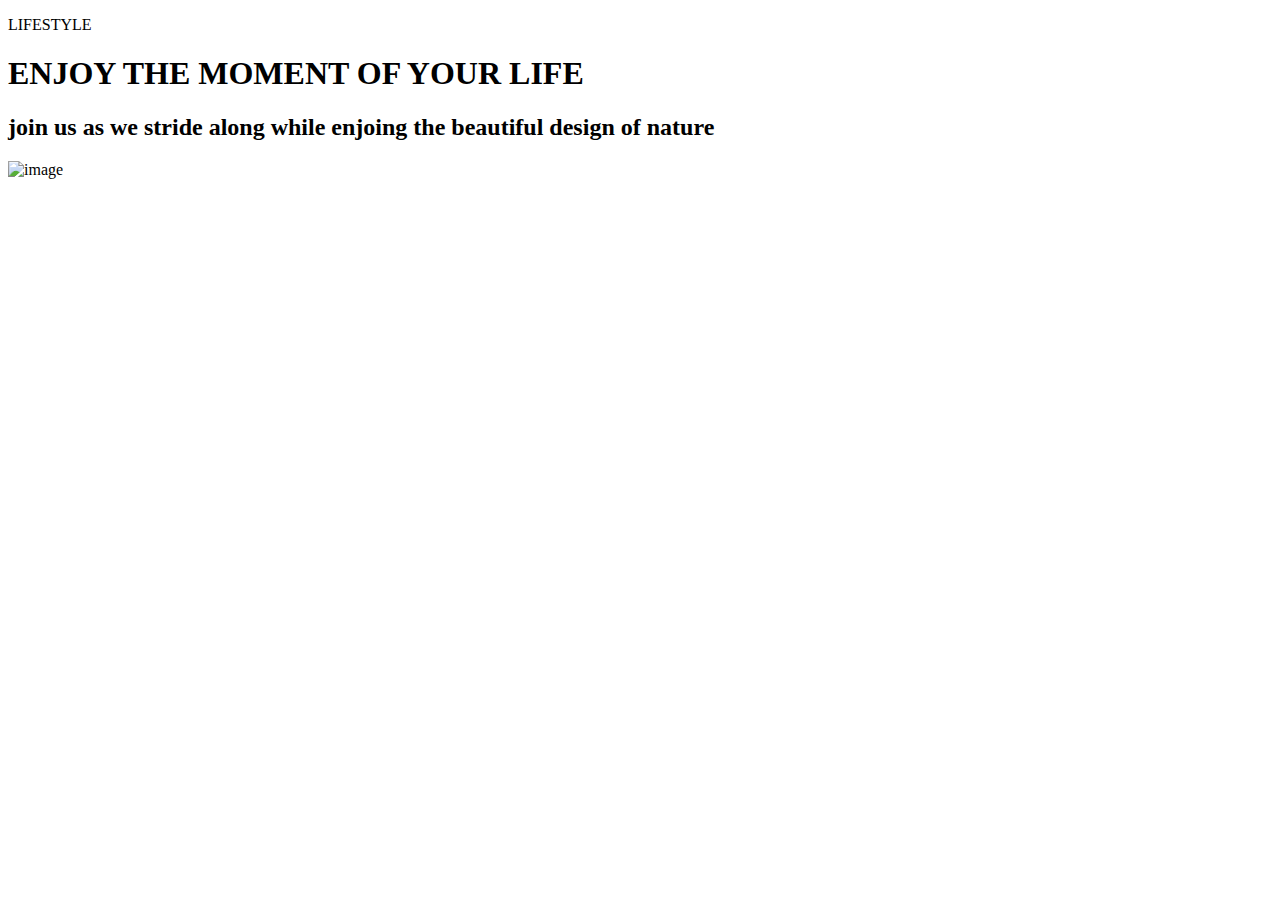
==== index.html.html @ 2523095a "initial commit" ====
<!DOCTYPE html>
<html lang="en">
<head>
    <meta charset="UTF-8">
    <meta http-equiv="X-UA-Compatible" content="IE=edge">
    <meta name="viewport" content="width=device-width, initial-scale=1.0">
    <title>Document</title>
    <link rel="stylesheet" href=".images/landing-page-girl.png">
</head>
<body> 
    <div class="abstract">
        <div class="text">
    <p>
        LIFESTYLE 
     </p> 
     <h1>ENJOY THE MOMENT OF YOUR LIFE</h1>
     <h2>
         join us as we stride along while enjoing the beautiful design of nature
     </h2>
</div> 
    <div>  
        <img src="../landing-page-girl.png" alt="image">
</div>    

</body>
</html>
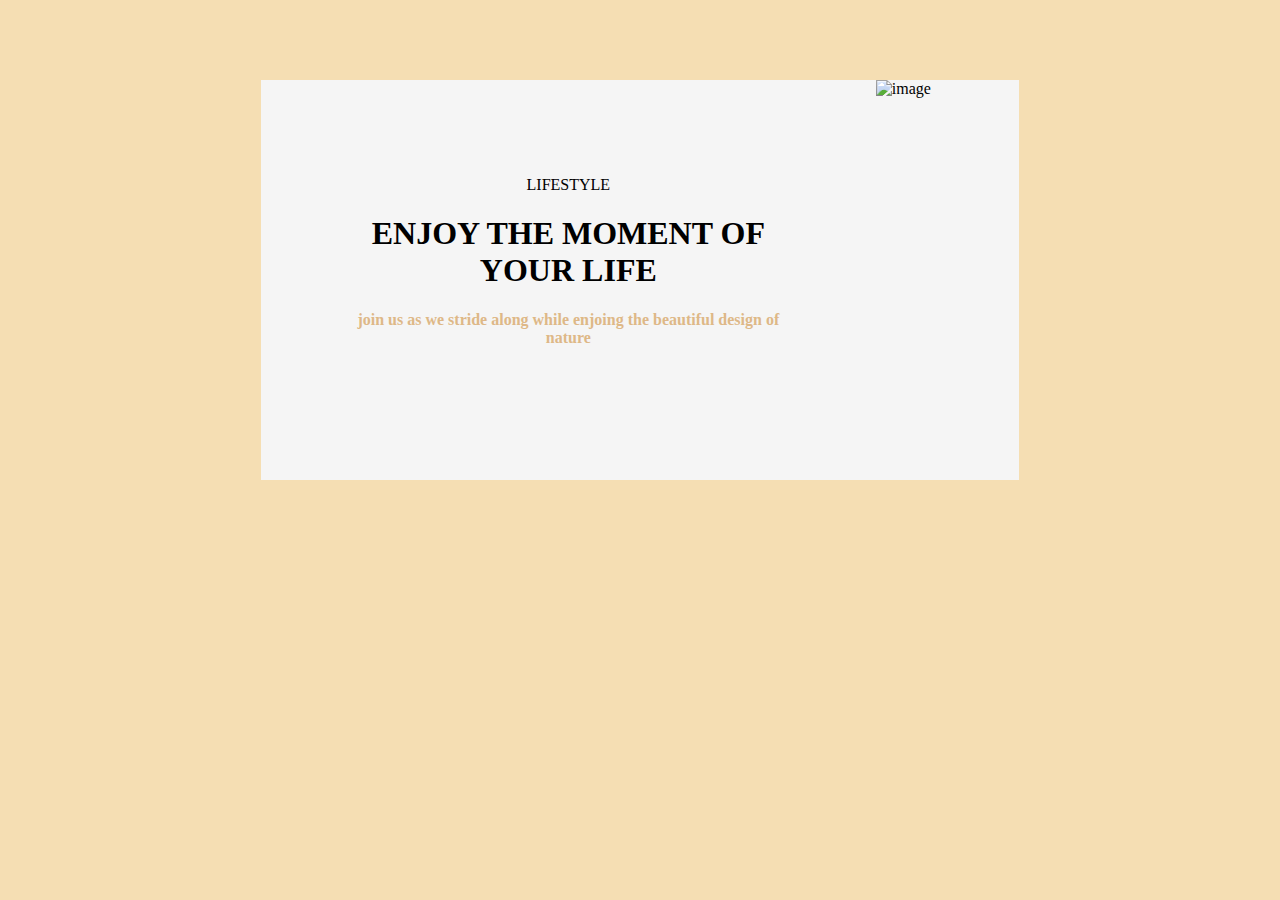
==== commit e24f52f8: "updated" ====
--- a/index.html.html
+++ b/index.html.html
@@ -4,8 +4,9 @@
     <meta charset="UTF-8">
     <meta http-equiv="X-UA-Compatible" content="IE=edge">
     <meta name="viewport" content="width=device-width, initial-scale=1.0">
+    <link rel="stylesheet" href="./Css/style3.css">
     <title>Document</title>
-    <link rel="stylesheet" href=".images/landing-page-girl.png">
+    <!-- <link rel="stylesheet" href=".images/landing-page-girl.png"> -->
 </head>
 <body> 
     <div class="abstract">
@@ -21,6 +22,6 @@
     <div>  
         <img src="../landing-page-girl.png" alt="image">
 </div>    
-
+</div>
 </body>
 </html>--- a/Css/style3.css
+++ b/Css/style3.css
@@ -0,0 +1,27 @@
+body{
+    background-color: wheat;
+}
+.abstract{
+    background-color: whitesmoke;
+    width: 60%;
+    height: 400px;
+    margin-left: 100px auto;
+    display: flex;
+    position: relative;
+    text-align: center;
+    margin:80px auto;
+}
+.text{
+    flex-basis: 60%;
+    padding: 80px;
+}
+img{
+    width: 350px;
+    height: 300px;
+}
+h2{
+    font-family: cursive;
+    font-size: medium;
+    color: burlywood;
+    padding-bottom: 80%;
+}
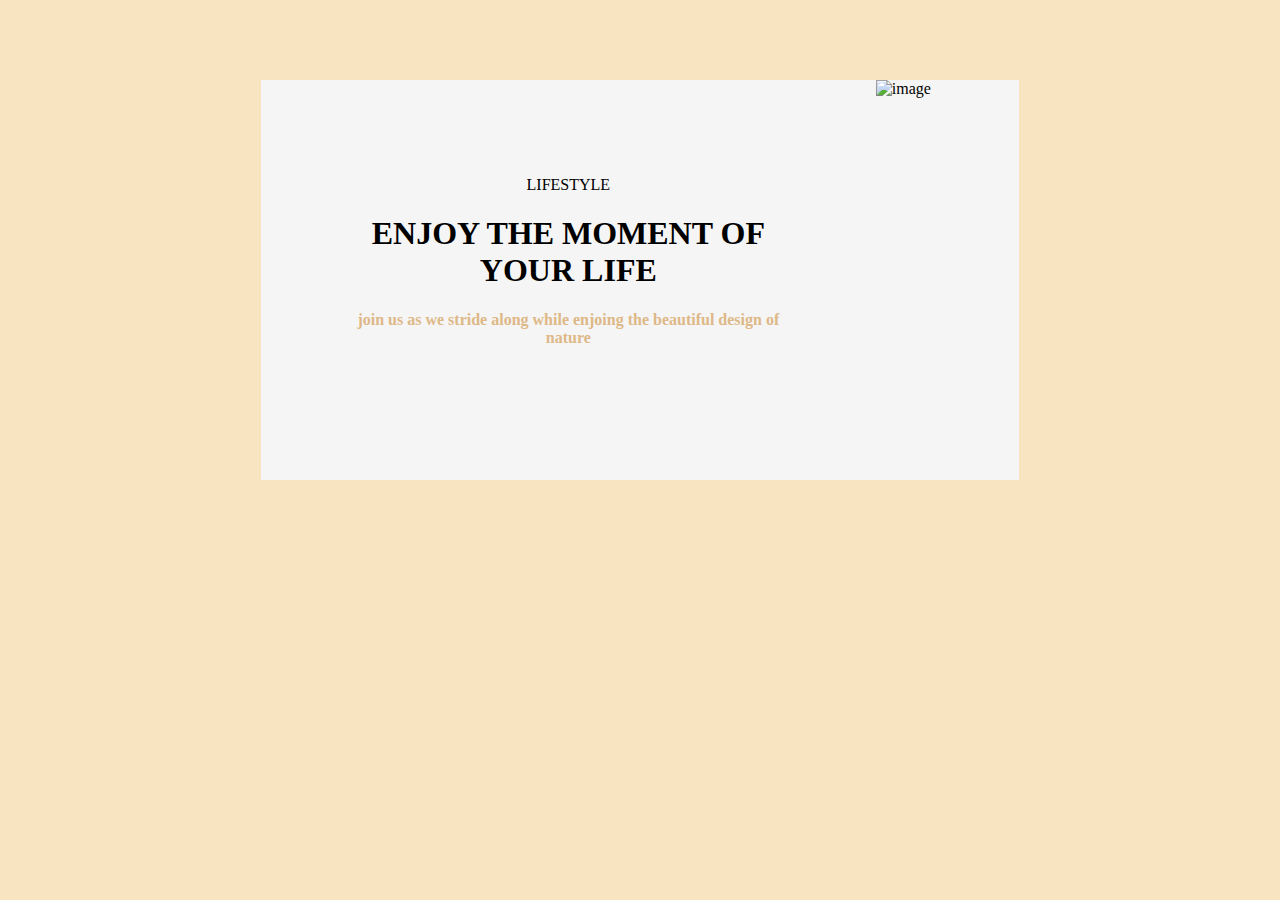
==== commit 307a429a: "updated" ====
--- a/index.html.html
+++ b/index.html.html
@@ -6,14 +6,11 @@
     <meta name="viewport" content="width=device-width, initial-scale=1.0">
     <link rel="stylesheet" href="./Css/style3.css">
     <title>Document</title>
-    <!-- <link rel="stylesheet" href=".images/landing-page-girl.png"> -->
 </head>
 <body> 
     <div class="abstract">
         <div class="text">
-    <p>
-        LIFESTYLE 
-     </p> 
+    <p> LIFESTYLE </p> 
      <h1>ENJOY THE MOMENT OF YOUR LIFE</h1>
      <h2>
          join us as we stride along while enjoing the beautiful design of nature
--- a/Css/style3.css
+++ b/Css/style3.css
@@ -1,5 +1,5 @@
 body{
-    background-color: wheat;
+    background-color: rgb(248, 228, 192);
 }
 .abstract{
     background-color: whitesmoke;
